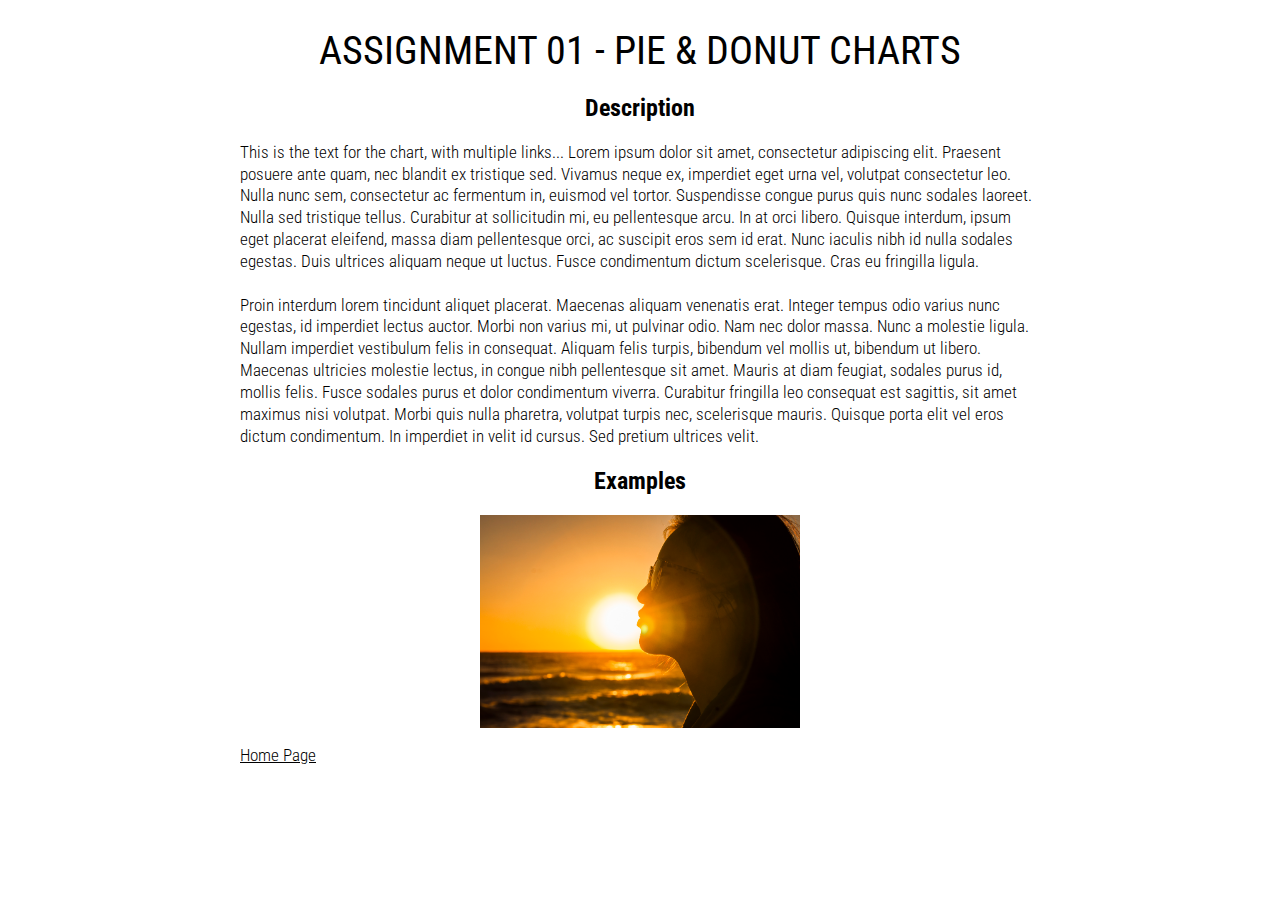
==== assignments/assignment_01.html @ 21b53149 "First commit" ====
<!DOCTYPE html>
<html>
  <head>
    <title>Assignment 01</title>

    <!-- Stylesheet link -->
    <link rel="stylesheet" type="text/css" href="../css/site-specific.css">

    <!-- Google fonts code -->
    <link href="https://fonts.googleapis.com/css?family=Roboto+Condensed:300,400,700" rel="stylesheet">
  </head>
  <body>
    <div class="title">
      <h1>ASSIGNMENT 01 - PIE & DONUT CHARTS</h1>
    </div>
    <div class="bio">
      <h2>Description</h2>
      <p class="bioText">This is the text for the chart, with multiple links... Lorem ipsum dolor sit amet, consectetur adipiscing elit. Praesent posuere ante quam, nec blandit ex tristique sed. Vivamus neque ex, imperdiet eget urna vel, volutpat consectetur leo. Nulla nunc sem, consectetur ac fermentum in, euismod vel tortor. Suspendisse congue purus quis nunc sodales laoreet. Nulla sed tristique tellus. Curabitur at sollicitudin mi, eu pellentesque arcu. In at orci libero. Quisque interdum, ipsum eget placerat eleifend, massa diam pellentesque orci, ac suscipit eros sem id erat. Nunc iaculis nibh id nulla sodales egestas. Duis ultrices aliquam neque ut luctus. Fusce condimentum dictum scelerisque. Cras eu fringilla ligula.<br><br>Proin interdum lorem tincidunt aliquet placerat. Maecenas aliquam venenatis erat. Integer tempus odio varius nunc egestas, id imperdiet lectus auctor. Morbi non varius mi, ut pulvinar odio. Nam nec dolor massa. Nunc a molestie ligula. Nullam imperdiet vestibulum felis in consequat. Aliquam felis turpis, bibendum vel mollis ut, bibendum ut libero. Maecenas ultricies molestie lectus, in congue nibh pellentesque sit amet. Mauris at diam feugiat, sodales purus id, mollis felis. Fusce sodales purus et dolor condimentum viverra. Curabitur fringilla leo consequat est sagittis, sit amet maximus nisi volutpat. Morbi quis nulla pharetra, volutpat turpis nec, scelerisque mauris. Quisque porta elit vel eros dictum condimentum. In imperdiet in velit id cursus. Sed pretium ultrices velit.</p>
      <h2>Examples</h2>
      <img class="bioImage" src="../img/profile.jpg">
      <p class="bioText"><a href="../index.html">Home Page</a></p>
    </div>
  </body>
</html>
---- css/site-specific.css ----
body{
    font-family: 'Roboto Condensed', helvetica, sans-serif;
}

div.title{
    width: 100%;
    height: 100%;
}

h1{
  color: #000000;
    font-weight: 400;
    font-size: 2.5em;
    max-width: 800px;
    text-align: center;
    margin: 25px, 25px;
    margin-right: auto;
    margin-left: auto;
    margin-bottom: auto;
}

h2{
    text-align: center;
}

h3{
  font-size: 1.25em;
    font-weight: 300;
    max-width: 800px;
    text-align: center;
    margin-top: 5px;
    margin-right: auto;
    margin-left: auto;
    margin-bottom: auto;
}

div.bio{
    max-width: 800px;
    margin-top: 20px;
    margin-right: auto;
    margin-left: auto;
}

img.bioImage{
    width: 40%;
    margin: auto;
    display: block;
}

p.bioText{
    font-weight: 300;
    font-size: 1.05em;
    line-height: 130%;
}

p.bioText > a{
    color: #000000;
}

p.bioText > a:hover{
    background-color: #FFFF00; 
}

div.linkList{
    max-width: 800px;
    margin-top: 20px;
    margin-right: auto;
    margin-left: auto;
}

li.assignmentLink{
    font-weight: 300;
    font-size: 1.05em;
    line-height: 130%;
}

li.assignmentLink > a{
    color: #000000;
}

li.assignmentLink > a:hover{
    background-color: #FFFF00; 
}
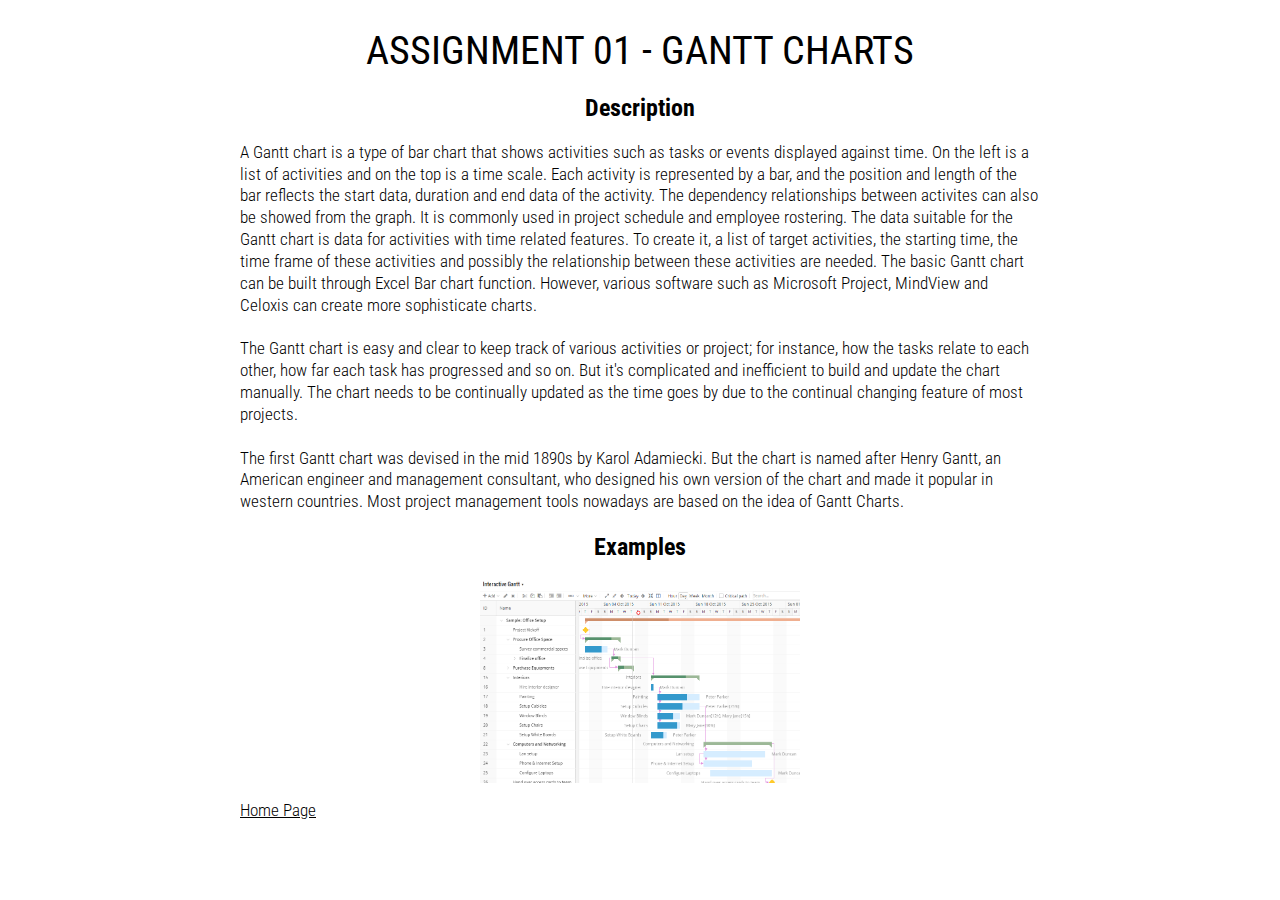
==== commit 5439bf71: "update assignment1" ====
--- a/assignments/assignment_01.html
+++ b/assignments/assignment_01.html
@@ -11,13 +11,13 @@
   </head>
   <body>
     <div class="title">
-      <h1>ASSIGNMENT 01 - PIE & DONUT CHARTS</h1>
+      <h1>ASSIGNMENT 01 - GANTT CHARTS</h1>
     </div>
     <div class="bio">
       <h2>Description</h2>
-      <p class="bioText">This is the text for the chart, with multiple links... Lorem ipsum dolor sit amet, consectetur adipiscing elit. Praesent posuere ante quam, nec blandit ex tristique sed. Vivamus neque ex, imperdiet eget urna vel, volutpat consectetur leo. Nulla nunc sem, consectetur ac fermentum in, euismod vel tortor. Suspendisse congue purus quis nunc sodales laoreet. Nulla sed tristique tellus. Curabitur at sollicitudin mi, eu pellentesque arcu. In at orci libero. Quisque interdum, ipsum eget placerat eleifend, massa diam pellentesque orci, ac suscipit eros sem id erat. Nunc iaculis nibh id nulla sodales egestas. Duis ultrices aliquam neque ut luctus. Fusce condimentum dictum scelerisque. Cras eu fringilla ligula.<br><br>Proin interdum lorem tincidunt aliquet placerat. Maecenas aliquam venenatis erat. Integer tempus odio varius nunc egestas, id imperdiet lectus auctor. Morbi non varius mi, ut pulvinar odio. Nam nec dolor massa. Nunc a molestie ligula. Nullam imperdiet vestibulum felis in consequat. Aliquam felis turpis, bibendum vel mollis ut, bibendum ut libero. Maecenas ultricies molestie lectus, in congue nibh pellentesque sit amet. Mauris at diam feugiat, sodales purus id, mollis felis. Fusce sodales purus et dolor condimentum viverra. Curabitur fringilla leo consequat est sagittis, sit amet maximus nisi volutpat. Morbi quis nulla pharetra, volutpat turpis nec, scelerisque mauris. Quisque porta elit vel eros dictum condimentum. In imperdiet in velit id cursus. Sed pretium ultrices velit.</p>
+      <p class="bioText">A Gantt chart is a type of bar chart that shows activities such as tasks or events displayed against time. On the left is a list of activities and on the top is a time scale. Each activity is represented by a bar, and the position and length of the bar reflects the start data, duration and end data of the activity. The dependency relationships between activites can also be showed from the graph. It is commonly used in project schedule and employee rostering. The data suitable for the Gantt chart is data for activities with time related features. To create it, a list of target activities, the starting time, the time frame of these activities and possibly the relationship between these activities are needed. The basic Gantt chart can be built through Excel Bar chart function. However, various software such as Microsoft Project, MindView and Celoxis can create more sophisticate charts.<br><br>The Gantt chart is easy and clear to keep track of various activities or project; for instance, how the tasks relate to each other, how far each task has progressed and so on. But it's complicated and inefficient to build and update the chart manually. The chart needs to be continually updated as the time goes by due to the continual changing feature of most projects.<br><br>The first Gantt chart was devised in the mid 1890s by Karol Adamiecki. But the chart is named after Henry Gantt, an American engineer and management consultant, who designed his own version of the chart and made it popular in western countries. Most project management tools nowadays are based on the idea of Gantt Charts.</p>
       <h2>Examples</h2>
-      <img class="bioImage" src="../img/profile.jpg">
+      <img class="bioImage" src="../img/gantt.png">
       <p class="bioText"><a href="../index.html">Home Page</a></p>
     </div>
   </body>
